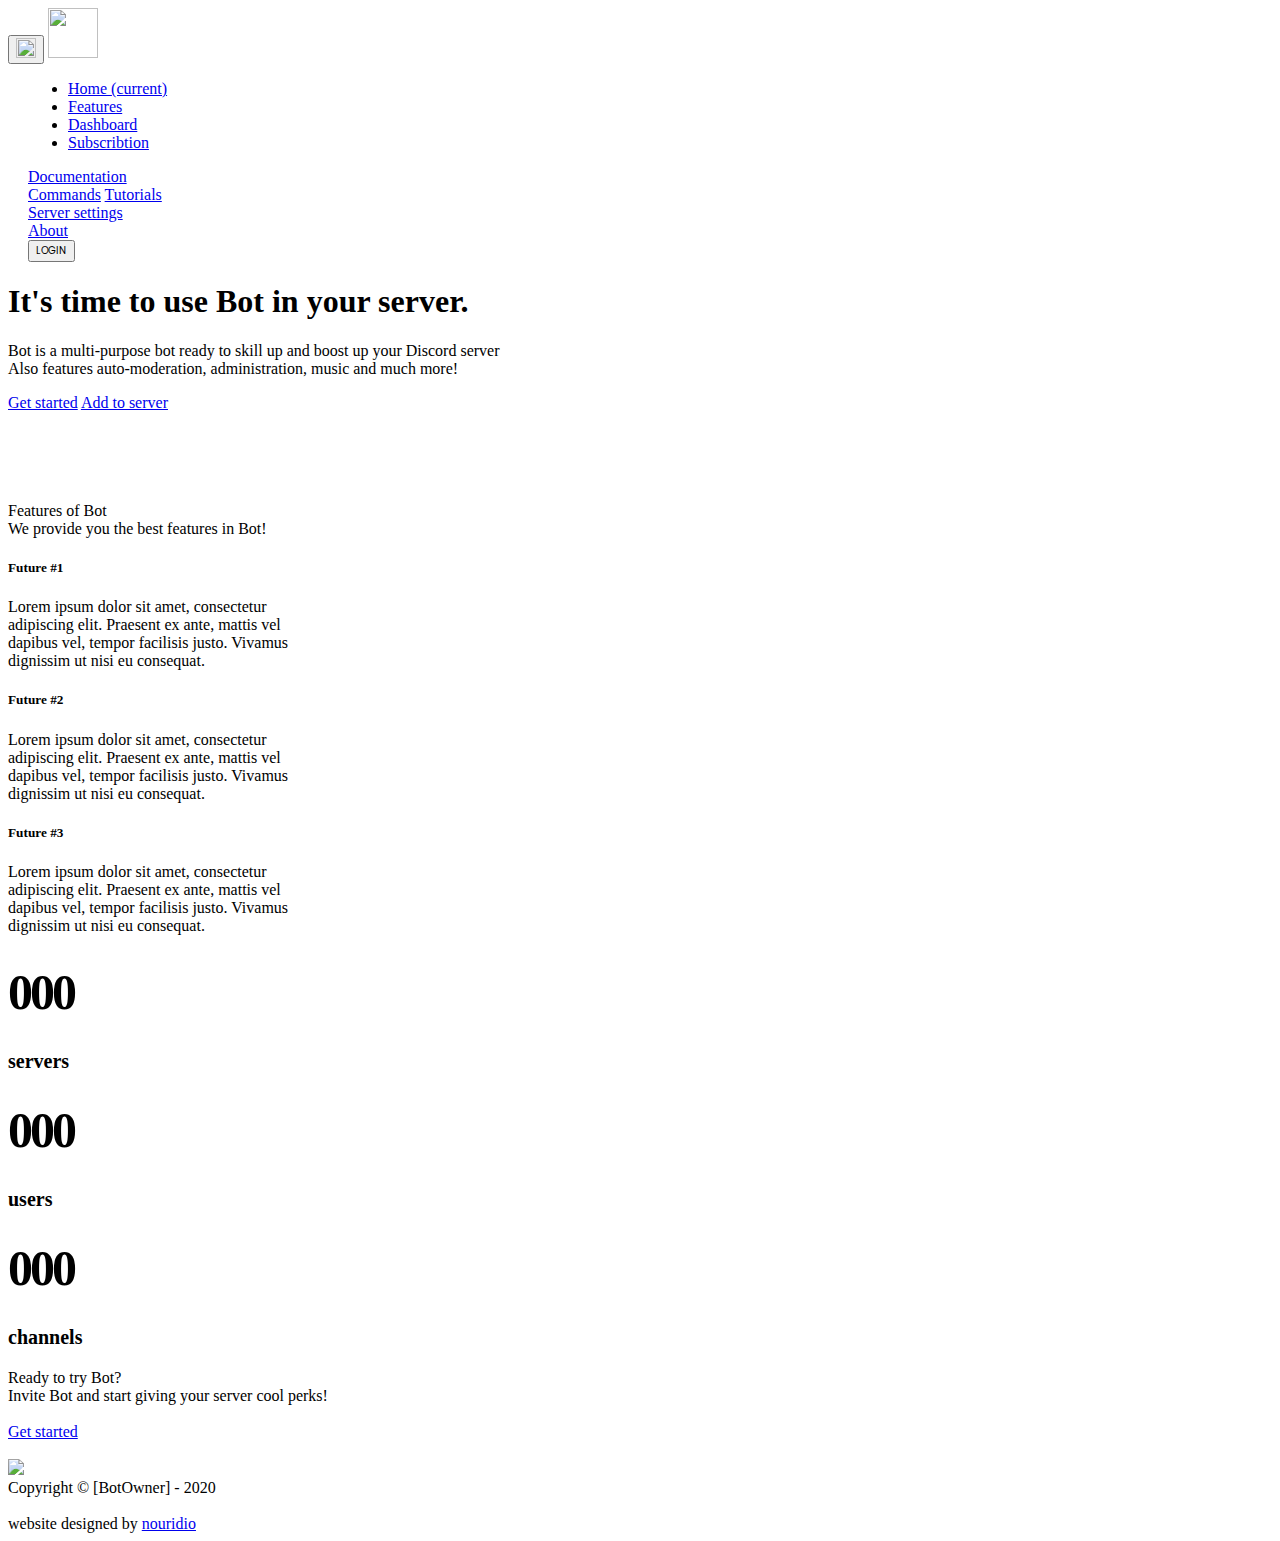
==== index.html @ 223c9cd0 "Add files via upload" ====
<!DOCTYPE html>
<html lang="en">
<head>
    <meta charset="UTF-8">
    <meta name="viewport" content="width=device-width, initial-scale=1, shrink-to-fit=no">
    <link rel="stylesheet" href="css/bootstrap.min.css">
    <link rel="stylesheet" href="css/main.css">
    <link rel="stylesheet" href="css/now-ui-kit.css">
    <link href="https://fonts.googleapis.com/css?family=Poppins:300,400,600,700,800,900&display=swap" rel="stylesheet">
    <link href="https://fonts.googleapis.com/css?family=Montserrat:400,600,700,800,900&display=swap" rel="stylesheet">
    <link href="https://fonts.googleapis.com/css?family=Lato:300,400,600,700,800,900&display=swap" rel="stylesheet">
    <title>Your bot name</title>
</head>
<body>
<nav class="navbar navbar-expand-lg bg-transparent">
    <button class="navbar-toggler" type="button" data-toggle="collapse" data-target="#navbarSupportedContent" aria-controls="navbarSupportedContent" aria-expanded="false" aria-label="Toggle navigation">
        <img src="assets/menuIcon.svg" width="20px" height="20px" style="max-width: none !important;">
    </button>
    <img src="assets/BotLogo.svg" width="50" height="50">
    <div class="collapse navbar-collapse" id="navbarSupportedContent" style="margin-left: 20px !important">
        <ul class="navbar-nav mr-auto">
            <li class="nav-item active">
                <a class="nav-link" href="#/">Home <span class="sr-only">(current)</span></a>
            </li>
            <li class="nav-item">
                <a class="nav-link" href="#">Features</a>
            </li>
            <li class="nav-item">
                <a class="nav-link" href="#">Dashboard</a>
            </li>
            <li class="nav-item">
                <a class="nav-link" href="#">Subscribtion</a>
            </li>
        </ul>
        <div class="nav-item dropdown">
            <a class="nav-link dropdown-toggle" href="#" id="navbarDropdown" role="button" data-toggle="dropdown" aria-haspopup="true" aria-expanded="false">
                Documentation
            </a>
            <div class="dropdown-menu" aria-labelledby="navbarDropdown">
                <a class="dropdown-item" href="#">Commands</a>
                <a class="dropdown-item" href="#">Tutorials</a>
                <div class="dropdown-divider"></div>
                <a class="dropdown-item" href="#">Server settings</a>
            </div>
        </div>
        <div class="nav-item">
            <a class="nav-link" href="#">About</a>
        </div>
        <button class="btn login-btn btn-outline-accent my-2 my-sm-0" style="font-size: 10px !important;font-family: poppins !important;">LOGIN</button>
    </div>
</nav>
<div class="heading">
    <h1 class="display-5 title">It's time to use Bot in your server.</h1>
    <p class="subtitle">Bot is a multi-purpose bot ready to skill up and boost up your Discord server<br />Also features auto-moderation, administration, music and much more!</p>
    <a class="btn btn-primary btn-lg" href="#start_link" target="_blank" role="button">Get started</a>
    <a class="btn btn-secondary btn-lg" href="#server_link" target="_blank" role="button">Add to server</a>
    <br /><br /><br /><br /><br /><br />
</div>
<div class="features">
    <div class="title">Features of Bot</div>
    <div class="subtitle">We provide you the best features in Bot!</div>
    <div class="cards">
        <div class="card" style="width: 18rem;">
        <div class="card-body">
            <h5 class="card-title">Future #1</h5>
            <p class="card-text">Lorem ipsum dolor sit amet, consectetur adipiscing elit. Praesent ex ante, mattis vel dapibus vel, tempor facilisis justo. Vivamus dignissim ut nisi eu consequat.</p>
        </div>
    </div>
        <div class="card" style="width: 18rem;">
            <div class="card-body">
                <h5 class="card-title">Future #2</h5>
                <p class="card-text">Lorem ipsum dolor sit amet, consectetur adipiscing elit. Praesent ex ante, mattis vel dapibus vel, tempor facilisis justo. Vivamus dignissim ut nisi eu consequat.</p>
            </div>
        </div>
        <div class="card" style="width: 18rem;">
            <div class="card-body">
                <h5 class="card-title">Future #3</h5>
                <p class="card-text">Lorem ipsum dolor sit amet, consectetur adipiscing elit. Praesent ex ante, mattis vel dapibus vel, tempor facilisis justo. Vivamus dignissim ut nisi eu consequat.</p>
            </div>
        </div>
    </div>
</div>
<div class="statistics">
    <div class="cards">
        <div class="card statistic" style="width: 18rem;">
            <div class="card-body">
                <p class="card-title" style="font-size: 50px !important;line-height: 15px !important;letter-spacing: -0.06em !important;font-weight: bold !important;">000</h1>
                <p style="font-weight: bold !important;font-size: 20px !important;">servers</p>
            </div>
        </div>
        <div class="card statistic" style="width: 18rem;">
            <div class="card-body">
                <p class="card-title" style="font-size: 50px !important;line-height: 15px !important;letter-spacing: -0.06em !important;font-weight: bold !important;">000</h1>
                <p style="font-weight: bold !important;font-size: 20px !important;">users</p>
            </div>
        </div>
        <div class="card statistic" style="width: 18rem;">
            <div class="card-body">
                <p class="card-title" style="font-size: 50px !important;line-height: 15px !important;letter-spacing: -0.06em !important;font-weight: bold !important;">000</h1>
                <p style="font-weight: bold !important;font-size: 20px !important;">channels</p>
            </div>
        </div>
    </div>
</div>
<div class="page_end">
    <div class="start">
        <div class="card">
            <div class="card-body gs-card">
                <div class="title">Ready to try Bot?</div>
                <div class="subtitle">Invite Bot and start giving your server cool perks!</div>
                <br />
                <a class="btn btn-primary btn-lg" href="#start_link" role="button">Get started</a>
            </div><br />
        </div>
    </div>
    <div class="footer">
        <div class="bot-footer">
            <img src="assets/BotLogoWord.svg" width="150"><br />
            Copyright © [BotOwner] - 2020
        </div><br/>
        <div class="nouridio">website designed by <a href="https://nouridio.com"> nouridio</a></div>
    </di
</div>
<script src="https://code.jquery.com/jquery-3.3.1.slim.min.js" integrity="sha384-q8i/X+965DzO0rT7abK41JStQIAqVgRVzpbzo5smXKp4YfRvH+8abtTE1Pi6jizo" crossorigin="anonymous"></script>
<script src="https://cdnjs.cloudflare.com/ajax/libs/popper.js/1.14.7/umd/popper.min.js" integrity="sha384-UO2eT0CpHqdSJQ6hJty5KVphtPhzWj9WO1clHTMGa3JDZwrnQq4sF86dIHNDz0W1" crossorigin="anonymous"></script>
<script src="https://stackpath.bootstrapcdn.com/bootstrap/4.3.1/js/bootstrap.min.js" integrity="sha384-JjSmVgyd0p3pXB1rRibZUAYoIIy6OrQ6VrjIEaFf/nJGzIxFDsf4x0xIM+B07jRM" crossorigin="anonymous"></script>
<script src="js/now-ui-kit.min.js"></script>
</body>
</html>
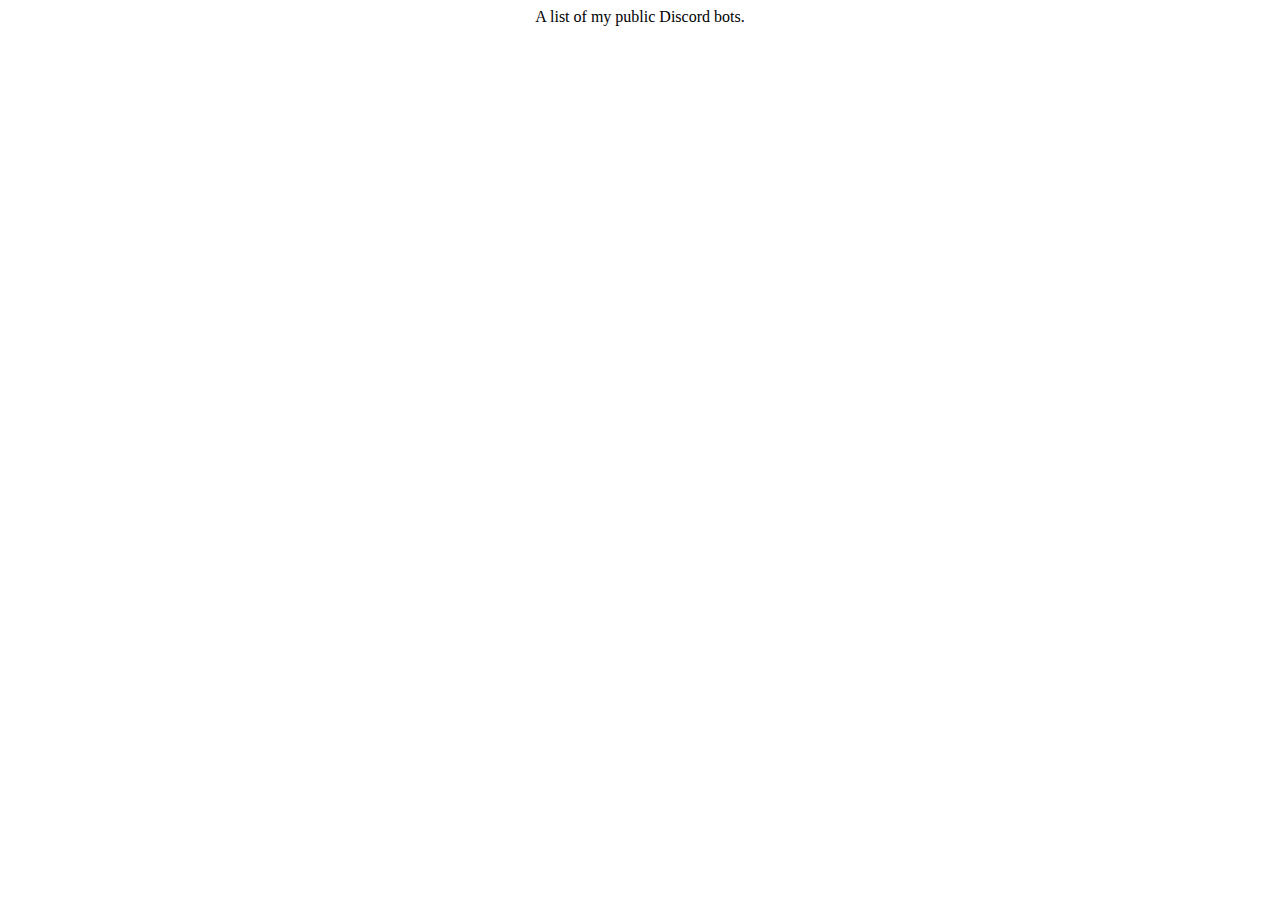
==== commit 61f494ad: "Update and rename index.md to index.html" ====
--- a/index.html
+++ b/index.html
@@ -1,129 +1,13 @@
-<!DOCTYPE html>
-<html lang="en">
-<head>
-    <meta charset="UTF-8">
-    <meta name="viewport" content="width=device-width, initial-scale=1, shrink-to-fit=no">
-    <link rel="stylesheet" href="css/bootstrap.min.css">
-    <link rel="stylesheet" href="css/main.css">
-    <link rel="stylesheet" href="css/now-ui-kit.css">
-    <link href="https://fonts.googleapis.com/css?family=Poppins:300,400,600,700,800,900&display=swap" rel="stylesheet">
-    <link href="https://fonts.googleapis.com/css?family=Montserrat:400,600,700,800,900&display=swap" rel="stylesheet">
-    <link href="https://fonts.googleapis.com/css?family=Lato:300,400,600,700,800,900&display=swap" rel="stylesheet">
-    <title>Your bot name</title>
-</head>
-<body>
-<nav class="navbar navbar-expand-lg bg-transparent">
-    <button class="navbar-toggler" type="button" data-toggle="collapse" data-target="#navbarSupportedContent" aria-controls="navbarSupportedContent" aria-expanded="false" aria-label="Toggle navigation">
-        <img src="assets/menuIcon.svg" width="20px" height="20px" style="max-width: none !important;">
-    </button>
-    <img src="assets/BotLogo.svg" width="50" height="50">
-    <div class="collapse navbar-collapse" id="navbarSupportedContent" style="margin-left: 20px !important">
-        <ul class="navbar-nav mr-auto">
-            <li class="nav-item active">
-                <a class="nav-link" href="#/">Home <span class="sr-only">(current)</span></a>
-            </li>
-            <li class="nav-item">
-                <a class="nav-link" href="#">Features</a>
-            </li>
-            <li class="nav-item">
-                <a class="nav-link" href="#">Dashboard</a>
-            </li>
-            <li class="nav-item">
-                <a class="nav-link" href="#">Subscribtion</a>
-            </li>
-        </ul>
-        <div class="nav-item dropdown">
-            <a class="nav-link dropdown-toggle" href="#" id="navbarDropdown" role="button" data-toggle="dropdown" aria-haspopup="true" aria-expanded="false">
-                Documentation
-            </a>
-            <div class="dropdown-menu" aria-labelledby="navbarDropdown">
-                <a class="dropdown-item" href="#">Commands</a>
-                <a class="dropdown-item" href="#">Tutorials</a>
-                <div class="dropdown-divider"></div>
-                <a class="dropdown-item" href="#">Server settings</a>
-            </div>
-        </div>
-        <div class="nav-item">
-            <a class="nav-link" href="#">About</a>
-        </div>
-        <button class="btn login-btn btn-outline-accent my-2 my-sm-0" style="font-size: 10px !important;font-family: poppins !important;">LOGIN</button>
-    </div>
-</nav>
-<div class="heading">
-    <h1 class="display-5 title">It's time to use Bot in your server.</h1>
-    <p class="subtitle">Bot is a multi-purpose bot ready to skill up and boost up your Discord server<br />Also features auto-moderation, administration, music and much more!</p>
-    <a class="btn btn-primary btn-lg" href="#start_link" target="_blank" role="button">Get started</a>
-    <a class="btn btn-secondary btn-lg" href="#server_link" target="_blank" role="button">Add to server</a>
-    <br /><br /><br /><br /><br /><br />
-</div>
-<div class="features">
-    <div class="title">Features of Bot</div>
-    <div class="subtitle">We provide you the best features in Bot!</div>
-    <div class="cards">
-        <div class="card" style="width: 18rem;">
-        <div class="card-body">
-            <h5 class="card-title">Future #1</h5>
-            <p class="card-text">Lorem ipsum dolor sit amet, consectetur adipiscing elit. Praesent ex ante, mattis vel dapibus vel, tempor facilisis justo. Vivamus dignissim ut nisi eu consequat.</p>
-        </div>
-    </div>
-        <div class="card" style="width: 18rem;">
-            <div class="card-body">
-                <h5 class="card-title">Future #2</h5>
-                <p class="card-text">Lorem ipsum dolor sit amet, consectetur adipiscing elit. Praesent ex ante, mattis vel dapibus vel, tempor facilisis justo. Vivamus dignissim ut nisi eu consequat.</p>
-            </div>
-        </div>
-        <div class="card" style="width: 18rem;">
-            <div class="card-body">
-                <h5 class="card-title">Future #3</h5>
-                <p class="card-text">Lorem ipsum dolor sit amet, consectetur adipiscing elit. Praesent ex ante, mattis vel dapibus vel, tempor facilisis justo. Vivamus dignissim ut nisi eu consequat.</p>
-            </div>
-        </div>
-    </div>
-</div>
-<div class="statistics">
-    <div class="cards">
-        <div class="card statistic" style="width: 18rem;">
-            <div class="card-body">
-                <p class="card-title" style="font-size: 50px !important;line-height: 15px !important;letter-spacing: -0.06em !important;font-weight: bold !important;">000</h1>
-                <p style="font-weight: bold !important;font-size: 20px !important;">servers</p>
-            </div>
-        </div>
-        <div class="card statistic" style="width: 18rem;">
-            <div class="card-body">
-                <p class="card-title" style="font-size: 50px !important;line-height: 15px !important;letter-spacing: -0.06em !important;font-weight: bold !important;">000</h1>
-                <p style="font-weight: bold !important;font-size: 20px !important;">users</p>
-            </div>
-        </div>
-        <div class="card statistic" style="width: 18rem;">
-            <div class="card-body">
-                <p class="card-title" style="font-size: 50px !important;line-height: 15px !important;letter-spacing: -0.06em !important;font-weight: bold !important;">000</h1>
-                <p style="font-weight: bold !important;font-size: 20px !important;">channels</p>
-            </div>
-        </div>
-    </div>
-</div>
-<div class="page_end">
-    <div class="start">
-        <div class="card">
-            <div class="card-body gs-card">
-                <div class="title">Ready to try Bot?</div>
-                <div class="subtitle">Invite Bot and start giving your server cool perks!</div>
-                <br />
-                <a class="btn btn-primary btn-lg" href="#start_link" role="button">Get started</a>
-            </div><br />
-        </div>
-    </div>
-    <div class="footer">
-        <div class="bot-footer">
-            <img src="assets/BotLogoWord.svg" width="150"><br />
-            Copyright © [BotOwner] - 2020
-        </div><br/>
-        <div class="nouridio">website designed by <a href="https://nouridio.com"> nouridio</a></div>
-    </di
-</div>
-<script src="https://code.jquery.com/jquery-3.3.1.slim.min.js" integrity="sha384-q8i/X+965DzO0rT7abK41JStQIAqVgRVzpbzo5smXKp4YfRvH+8abtTE1Pi6jizo" crossorigin="anonymous"></script>
-<script src="https://cdnjs.cloudflare.com/ajax/libs/popper.js/1.14.7/umd/popper.min.js" integrity="sha384-UO2eT0CpHqdSJQ6hJty5KVphtPhzWj9WO1clHTMGa3JDZwrnQq4sF86dIHNDz0W1" crossorigin="anonymous"></script>
-<script src="https://stackpath.bootstrapcdn.com/bootstrap/4.3.1/js/bootstrap.min.js" integrity="sha384-JjSmVgyd0p3pXB1rRibZUAYoIIy6OrQ6VrjIEaFf/nJGzIxFDsf4x0xIM+B07jRM" crossorigin="anonymous"></script>
-<script src="js/now-ui-kit.min.js"></script>
-</body>
+<html>
+  <head>
+    <title>JaxoDev's Discord Bots</title>
+    <style>
+      body {
+        text-align: center;
+      }
+    </style>
+  </head>
+  <body>
+    <p>A list of my public Discord bots.</p>
+  </body>
 </html>
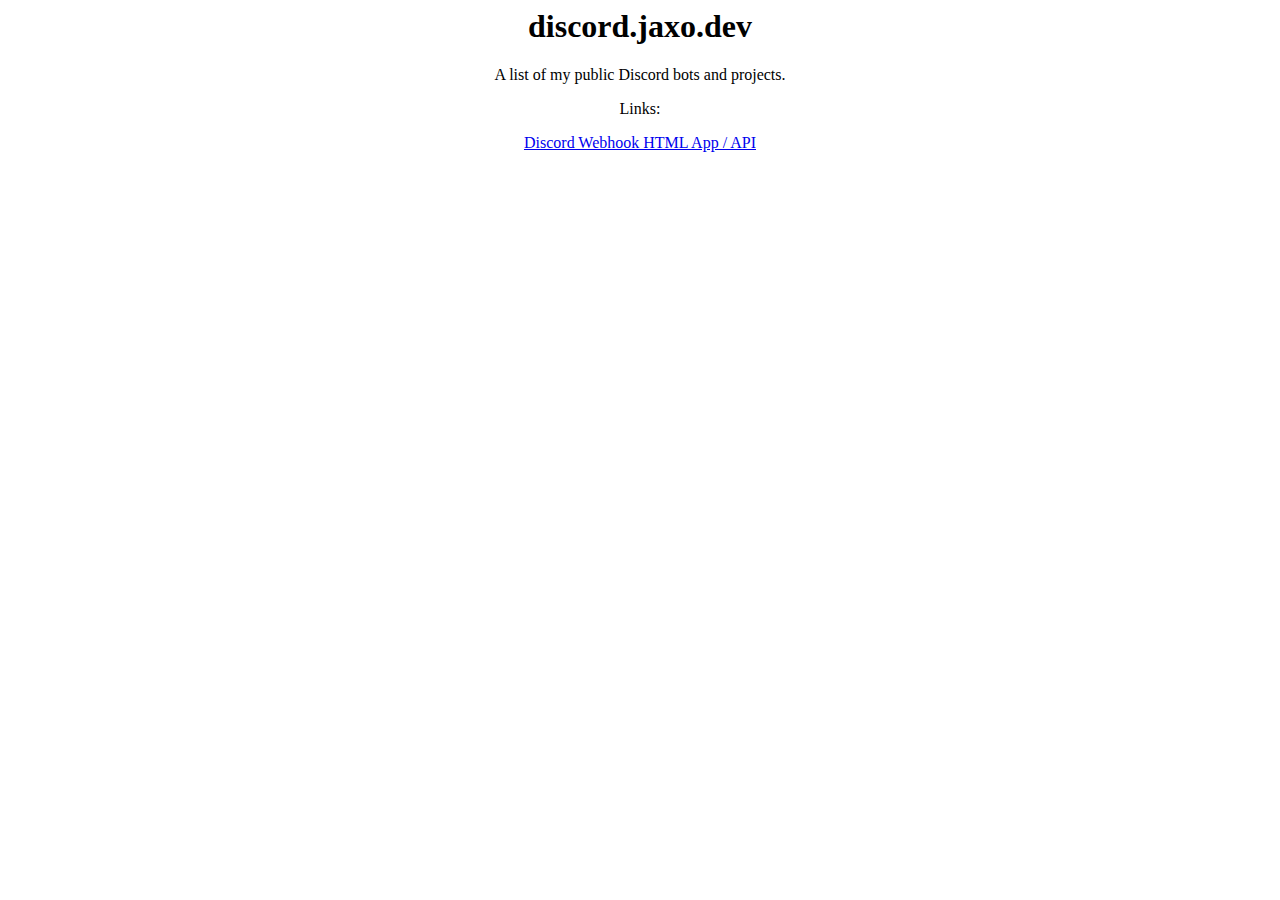
==== commit a88a949d: "Update index.html" ====
--- a/index.html
+++ b/index.html
@@ -4,10 +4,14 @@
     <style>
       body {
         text-align: center;
+        font-style: sans-serif;
       }
     </style>
   </head>
   <body>
-    <p>A list of my public Discord bots.</p>
+    <h1>discord.jaxo.dev</h1>
+    <p>A list of my public Discord bots and projects.</p>
+    <p>Links:</p>
+    <a href="/htmlapi/">Discord Webhook HTML App / API</a>
   </body>
 </html>
